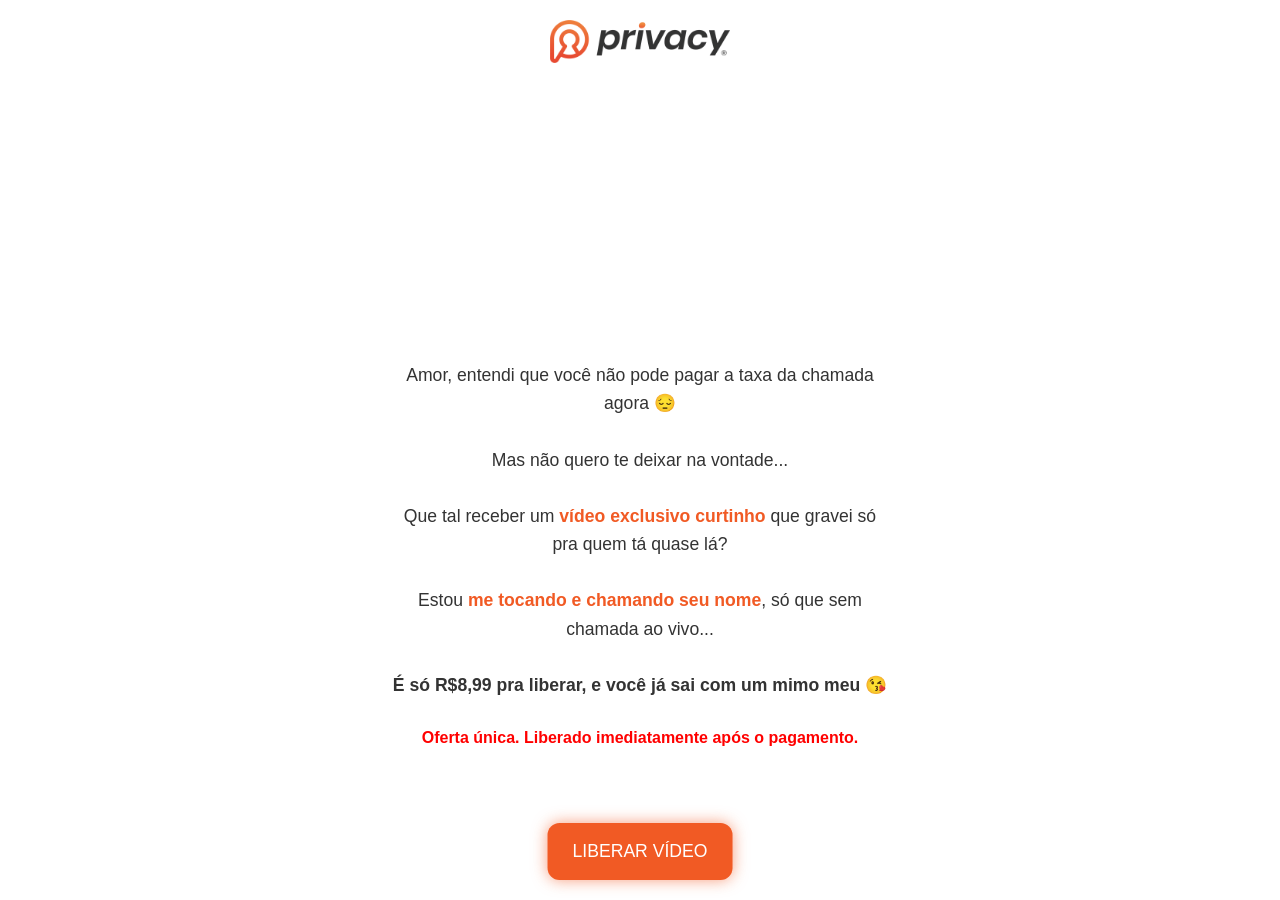
==== landing page.html @ b68b8ef4 "Add files via upload" ====
<!DOCTYPE html><html lang="pt-BR"><head>
  <meta charset="UTF-8">
  <meta name="viewport" content="width=device-width, initial-scale=1.0">
  <title>DESCONTO</title>
  
  <!-- Google tag (gtag.js) -->
  

  <style>
    body {
      margin: 0;
      font-family: Arial, sans-serif;
      background-color: #ffffff;
      color: #333333;
      padding-bottom: 100px; /* espaço pro botão fixo */
    }

    .container {
      max-width: 500px;
      margin: 0 auto;
      padding: 20px;
      text-align: center;
    }

    .logo {
      width: 180px;
      margin-bottom: 20px;
    }

    .small-video {
      width: 100%;
      max-width: 300px;
      border-radius: 10px;
      margin: 15px auto 25px auto;
      display: block;
    }

    .banner {
      width: 100%;
      border-radius: 10px;
      margin-bottom: 20px;
    }

    .message {
      font-size: 1.1rem;
      line-height: 1.6;
      margin-bottom: 30px;
    }

    .highlight {
      color: #f15a24;
      font-weight: bold;
    }

    .cta-button {
      background-color: #f15a24;
      color: white;
      border: none;
      padding: 18px 25px;
      font-size: 1.1rem;
      border-radius: 12px;
      cursor: pointer;
      text-decoration: none;
      display: inline-block;
      box-shadow: 0 0 15px rgba(241, 90, 36, 0.6);
      animation: pulse 1.5s infinite;
      position: fixed;
      bottom: 20px;
      left: 50%;
      transform: translateX(-50%);
      z-index: 1000;
    }

    @keyframes pulse {
      0% {
        transform: translateX(-50%) scale(1);
        box-shadow: 0 0 10px rgba(241, 90, 36, 0.6);
      }
      50% {
        transform: translateX(-50%) scale(1.08);
        box-shadow: 0 0 25px rgba(241, 90, 36, 0.9);
      }
      100% {
        transform: translateX(-50%) scale(1);
        box-shadow: 0 0 10px rgba(241, 90, 36, 0.6);
      }
    }

    .taxa {
      margin-top: 20px;
      font-weight: bold;
      color: red;
    }
  </style>
</head>
<body>
  <div class="container">
    <img src="images/logo_privacy.webp" alt="Privacy Logo" class="logo">

    <video class="banner" autoplay="" muted="" loop="" playsinline="">
      <source src="media/duda.mp4" type="video/mp4">
      Seu navegador não suporta vídeo.
    </video>

    <div class="message">
      Amor, entendi que você não pode pagar a taxa da chamada agora 😔<br><br>
      Mas não quero te deixar na vontade...<br><br>
      Que tal receber um <span class="highlight">vídeo exclusivo curtinho</span> que gravei só pra quem tá quase lá?<br><br>
      Estou <span class="highlight">me tocando e chamando seu nome</span>, só que sem chamada ao vivo...<br><br>
      <strong>É só R$8,99 pra liberar, e você já sai com um mimo meu 😘</strong>
    </div>

    <div class="taxa">
      Oferta única. Liberado imediatamente após o pagamento.
    </div>
  </div>

  <a href="https://ggcheckout.com.br/checkout/v5/SqP56I8iPKOjMxUK4Nww" class="cta-button">
    LIBERAR VÍDEO
  </a>


</body></html>
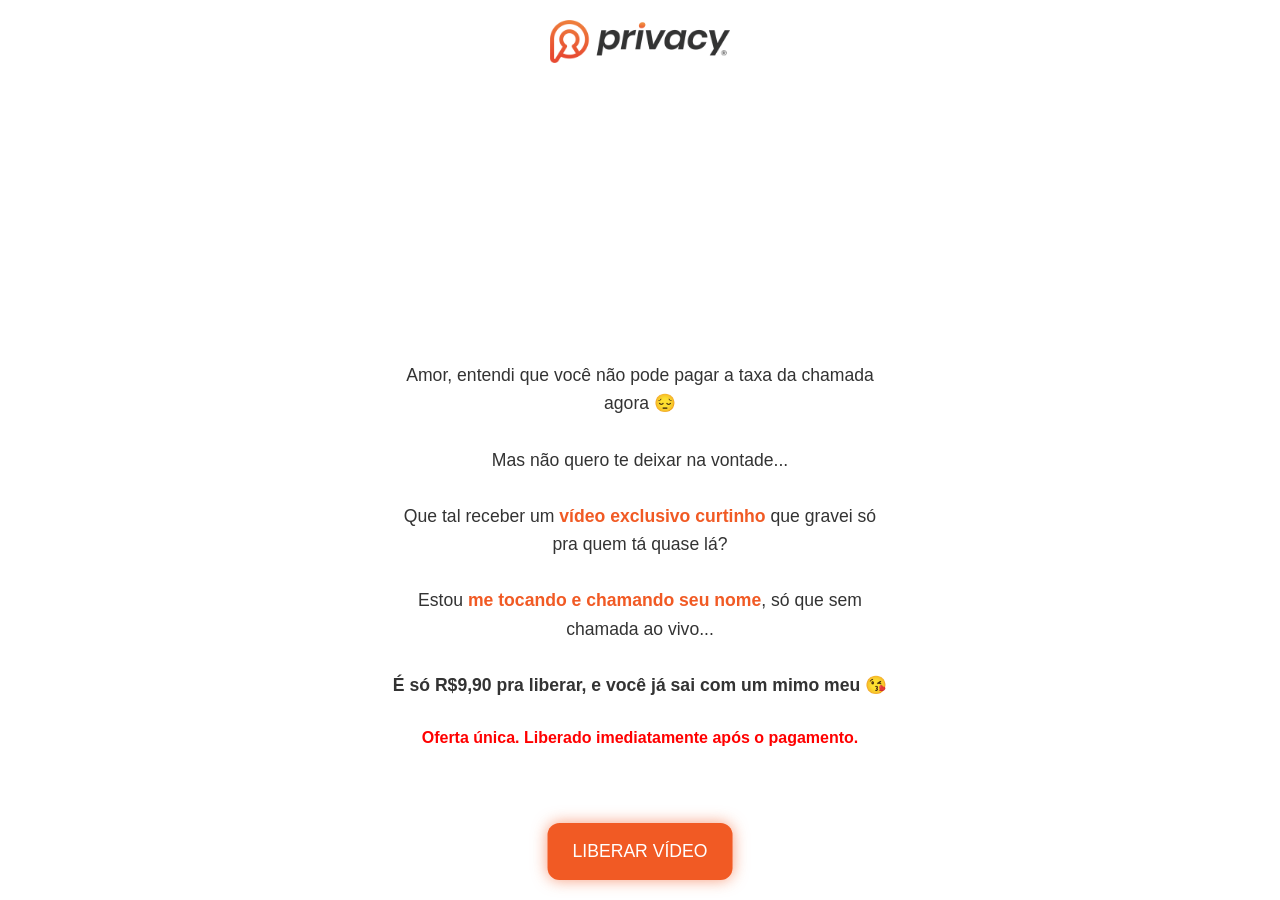
==== commit e8aee9a6: "Update landing page.html" ====
--- a/landing page.html
+++ b/landing page.html
@@ -107,7 +107,7 @@
       Mas não quero te deixar na vontade...<br><br>
       Que tal receber um <span class="highlight">vídeo exclusivo curtinho</span> que gravei só pra quem tá quase lá?<br><br>
       Estou <span class="highlight">me tocando e chamando seu nome</span>, só que sem chamada ao vivo...<br><br>
-      <strong>É só R$8,99 pra liberar, e você já sai com um mimo meu 😘</strong>
+      <strong>É só R$9,90 pra liberar, e você já sai com um mimo meu 😘</strong>
     </div>
 
     <div class="taxa">
@@ -115,9 +115,9 @@
     </div>
   </div>
 
-  <a href="https://ggcheckout.com.br/checkout/v5/SqP56I8iPKOjMxUK4Nww" class="cta-button">
+  <a href="https://go.tribopay.com.br/wl289jpfrx" class="cta-button">
     LIBERAR VÍDEO
   </a>
 
 
-</body></html>+</body></html>
